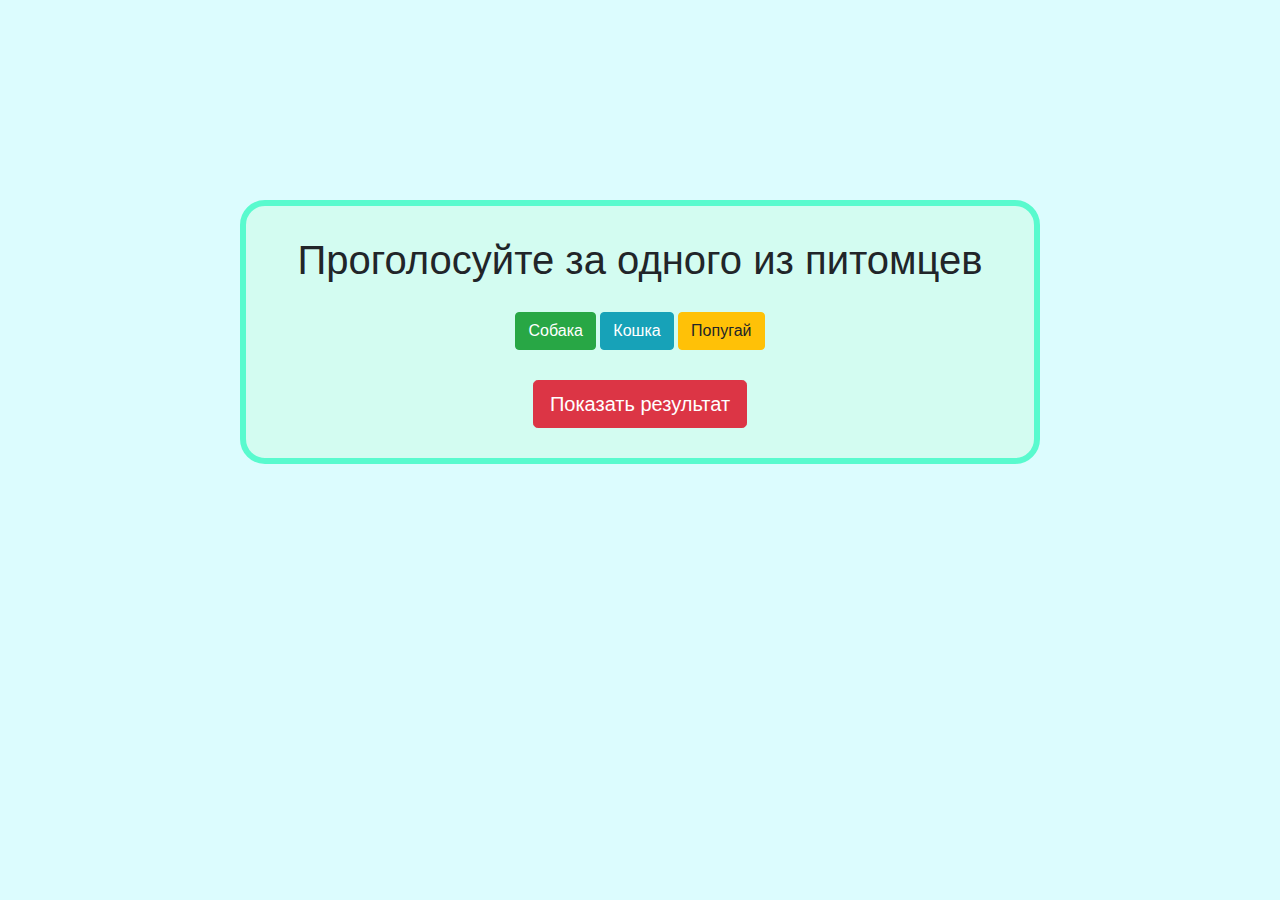
==== index.html @ 93d68a1b "Add files via upload" ====
<!doctype html>
<html lang="en">
  <head>
    <!-- Required meta tags -->
    <meta charset="utf-8">
    <meta name="viewport" content="width=device-width, initial-scale=1, shrink-to-fit=no">

    <!-- Bootstrap CSS -->
    <link rel="stylesheet" href="https://stackpath.bootstrapcdn.com/bootstrap/4.4.1/css/bootstrap.min.css" integrity="sha384-Vkoo8x4CGsO3+Hhxv8T/Q5PaXtkKtu6ug5TOeNV6gBiFeWPGFN9MuhOf23Q9Ifjh" crossorigin="anonymous">
    <link rel="stylesheet" href="./css/style.css">

    <title>Самый популярный питомец</title>
  </head>
  <body>
    <div class="container">
      <div id="first-screen">
        <h1>Проголосуйте за одного из питомцев</h1>

        <div class="buttons">
          <button type="button" class="btn btn-success" id="dogsVote">Собака</button>
          <button type="button" class="btn btn-info" id="catsVote">Кошка</button>
          <button type="button" class="btn btn-warning" id="parrotsVote">Попугай</button>
        </div>
        <div class="show-result">
          <button type="button" class="btn btn-danger btn-lg" id="showResults">Показать результат</button>
        </div>    
    </div>
    </div>

    <script src="https://code.jquery.com/jquery-3.4.1.slim.min.js" integrity="sha384-J6qa4849blE2+poT4WnyKhv5vZF5SrPo0iEjwBvKU7imGFAV0wwj1yYfoRSJoZ+n" crossorigin="anonymous"></script>
    <script src="https://cdn.jsdelivr.net/npm/popper.js@1.16.0/dist/umd/popper.min.js" integrity="sha384-Q6E9RHvbIyZFJoft+2mJbHaEWldlvI9IOYy5n3zV9zzTtmI3UksdQRVvoxMfooAo" crossorigin="anonymous"></script>
    <script src="https://stackpath.bootstrapcdn.com/bootstrap/4.4.1/js/bootstrap.min.js" integrity="sha384-wfSDF2E50Y2D1uUdj0O3uMBJnjuUD4Ih7YwaYd1iqfktj0Uod8GCExl3Og8ifwB6" crossorigin="anonymous"></script>    <script type="text/javascript" src="./js/pets_rating.js"></script>
  </body>
</html>
---- css/style.css ----
body {
	background-color: #DCFCFE;
}

#first-screen {
	display: flex;
	flex-direction: column;
	justify-content: center;
	align-items: center;
}

#second-screen {
	display: flex;
	flex-direction: column;
	justify-content: center;
	align-items: center;
}

.container {
	margin-top: 200px;
	max-width: 800px;
	background-color: #D3FCF1;
	border: 6px solid #59FACE;
    border-radius: 25px
}

h1 {
	justify-content: center;
	padding-bottom: 20px;
	padding-top: 30px;
}

.buttons {
	padding-bottom: 30px;
}

.show-result {
	padding-bottom: 30px;
}

#cats {
	margin-bottom: 20px;
}

#dogs {
	margin-bottom: 20px;
}

#parrots {
	margin-bottom: 20px;
}

p {
	margin-bottom: 2px;
}

.show-vote {
	display: flex;
	justify-content: center;
	align-items: center;
	padding-bottom: 30px;

}
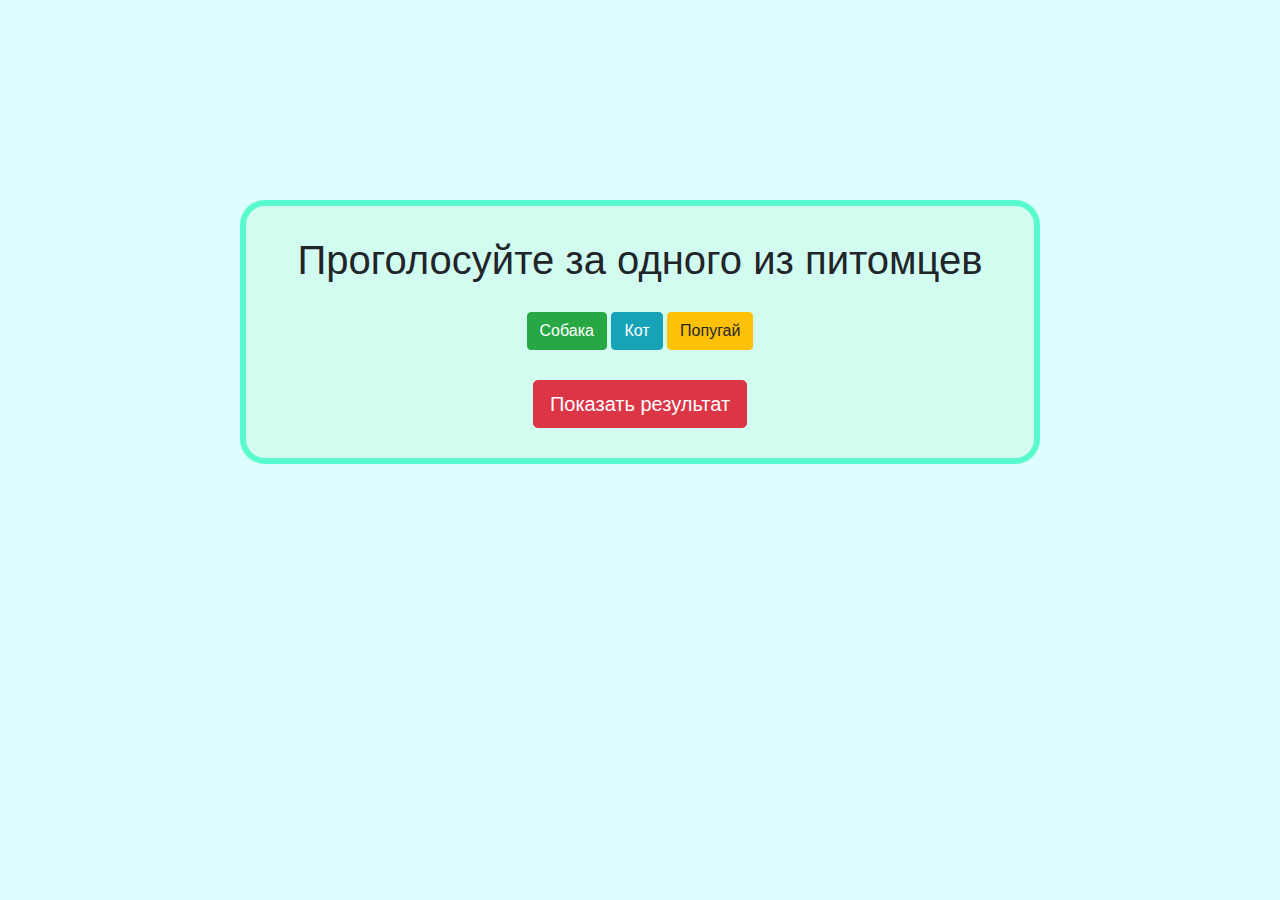
==== commit 3f0e5b51: "Update index.html" ====
--- a/index.html
+++ b/index.html
@@ -18,7 +18,7 @@
 
         <div class="buttons">
           <button type="button" class="btn btn-success" id="dogsVote">Собака</button>
-          <button type="button" class="btn btn-info" id="catsVote">Кошка</button>
+          <button type="button" class="btn btn-info" id="catsVote">Кот</button>
           <button type="button" class="btn btn-warning" id="parrotsVote">Попугай</button>
         </div>
         <div class="show-result">
@@ -31,4 +31,4 @@
     <script src="https://cdn.jsdelivr.net/npm/popper.js@1.16.0/dist/umd/popper.min.js" integrity="sha384-Q6E9RHvbIyZFJoft+2mJbHaEWldlvI9IOYy5n3zV9zzTtmI3UksdQRVvoxMfooAo" crossorigin="anonymous"></script>
     <script src="https://stackpath.bootstrapcdn.com/bootstrap/4.4.1/js/bootstrap.min.js" integrity="sha384-wfSDF2E50Y2D1uUdj0O3uMBJnjuUD4Ih7YwaYd1iqfktj0Uod8GCExl3Og8ifwB6" crossorigin="anonymous"></script>    <script type="text/javascript" src="./js/pets_rating.js"></script>
   </body>
-</html>+</html>
